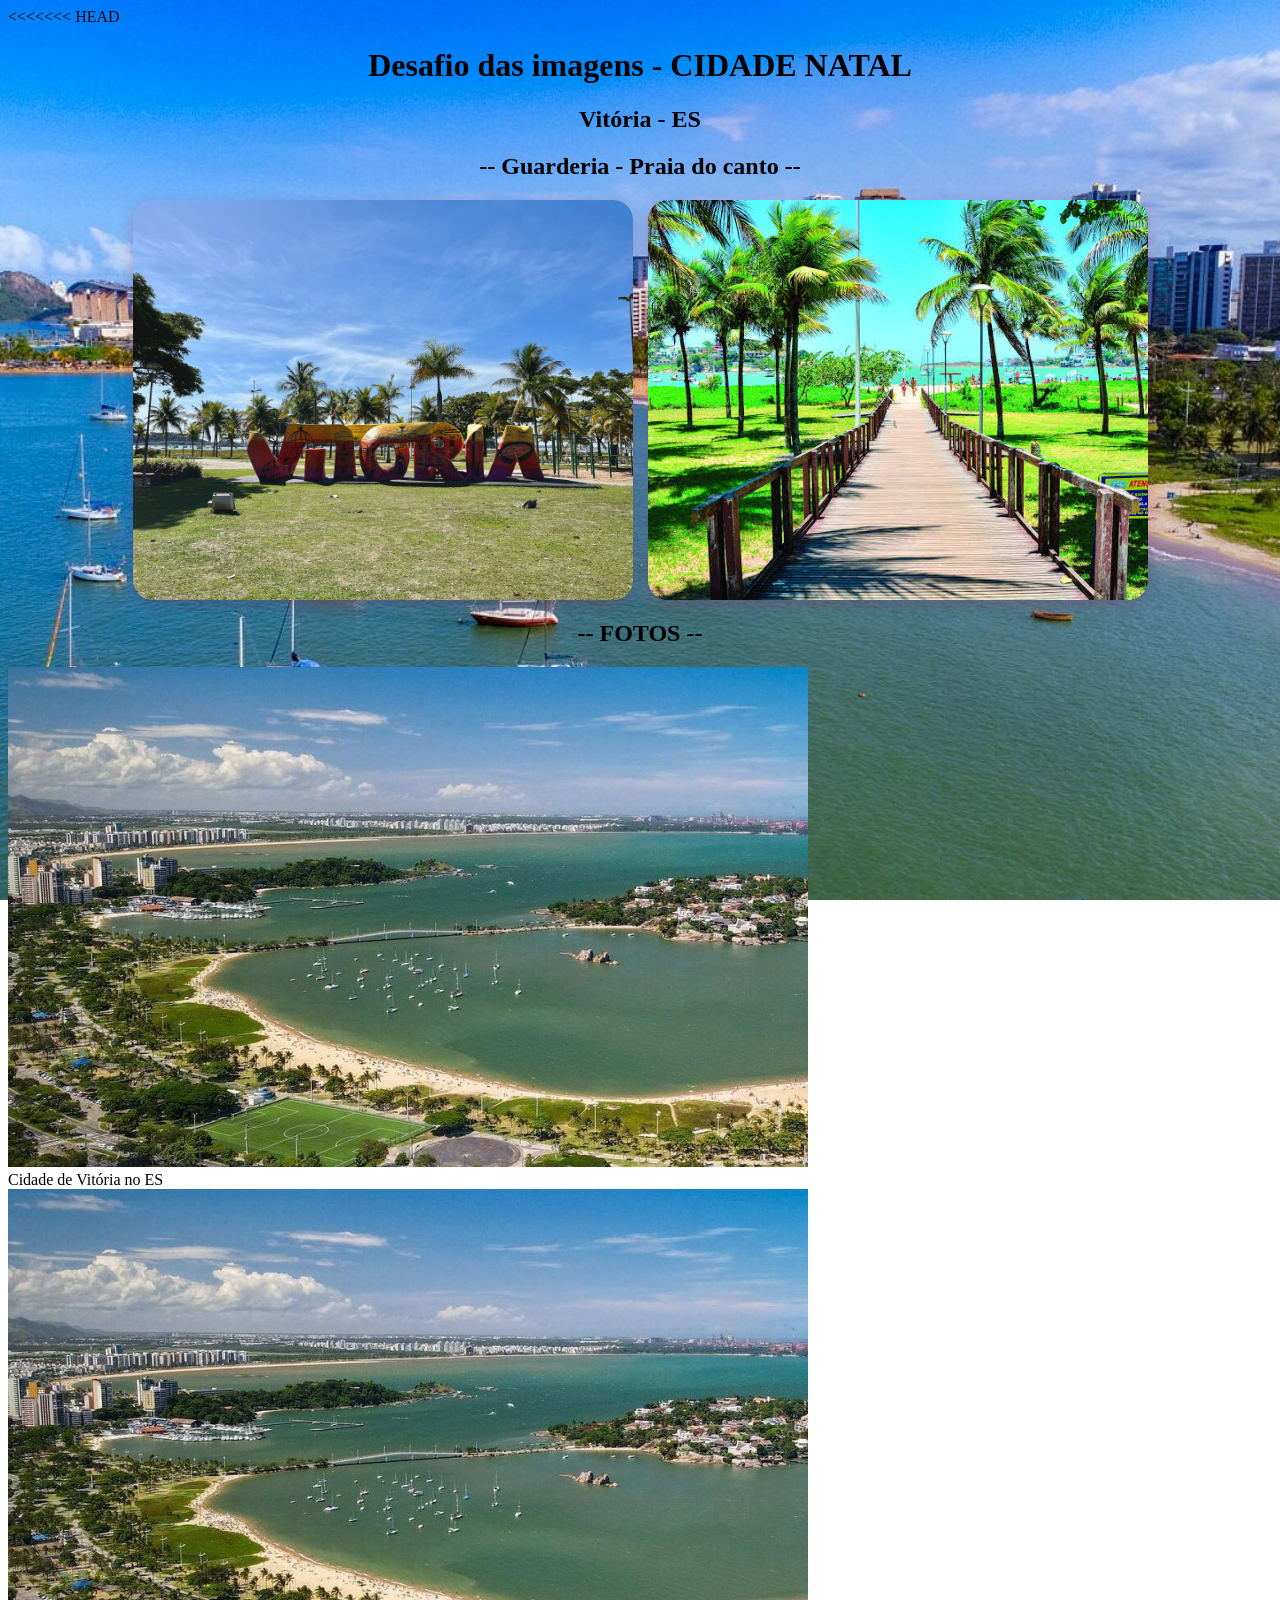
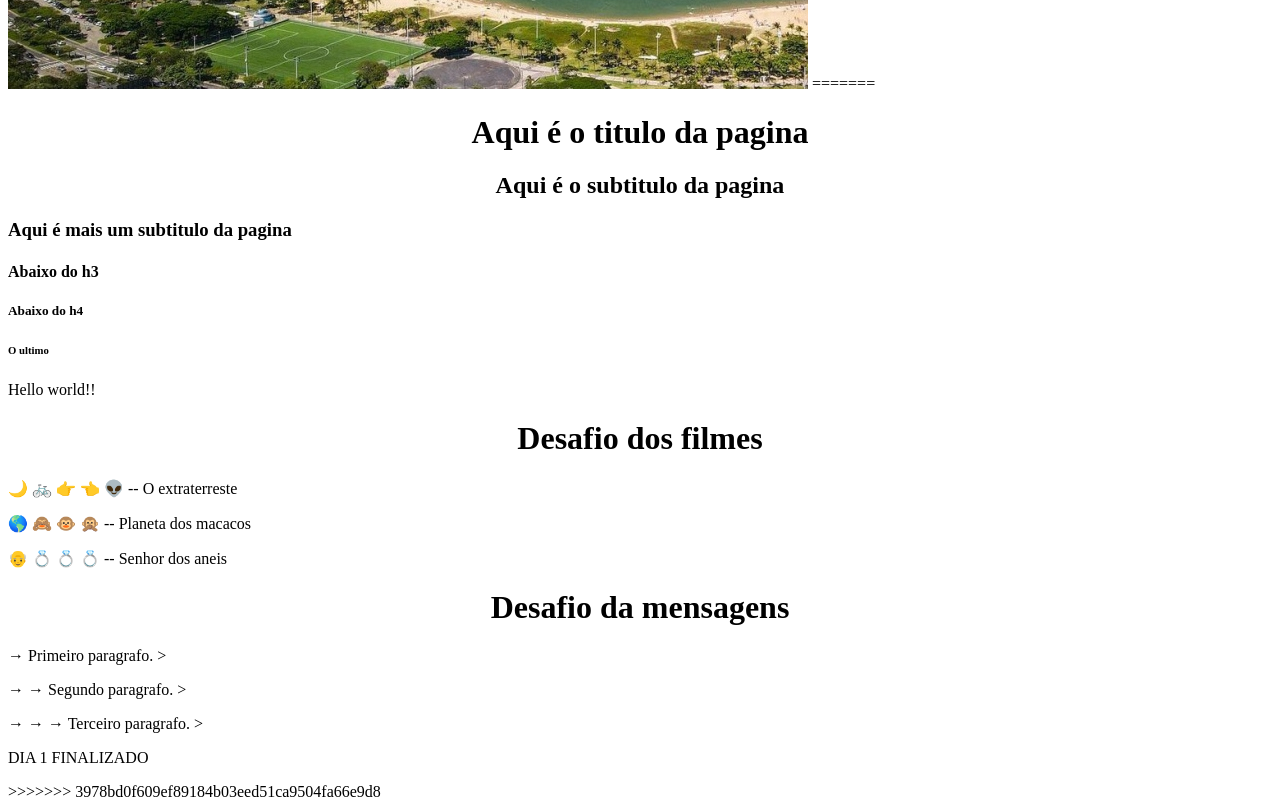
==== aula-lab-02/index.html @ 9235fa14 "Corrige as pastas e adiciona os arquivos" ====
<!DOCTYPE html>
<html lang="en">
<head>
<<<<<<< HEAD
    <meta charset="UTF-8">
    <meta name="viewport" content="width=device-width, initial-scale=1.0">
    <link rel="shortvut icon" href="https://www.flaticon.com/free-icon/cross_3004375"
    type="image/x-icon">
    <link rel="stylesheet" href="style.css">
    <title>Cidade Natal</title>
</head>

<body>

    <h1>Desafio das imagens - CIDADE NATAL</h1>
    <h2>Vitória - ES</h2>

    <h2>-- Guarderia - Praia do canto --</h2>

    <div class="fotos-inicio">
        <img src="./image/vitoria.jpg" alt="Apresentação">
        <img src="./image/guarderia.jpg" alt="Entrada da praia">
    </div>

    <h2>-- FOTOS --</h2>

    <picture>
        <img src="./image/cidade-vit-g.jpg" alt="Vista de cima da praia">
        <figcaption>Cidade de Vitória no ES</figcaption>
    </picture>

    <picture>
        <source media="(max-width:500px)" srcset="./image/ilha-do-frade-p.jpg">
        <img src="./image/cidade-vit-g.jpg" alt="Vista de cima da praia">
    </picture>

</body>
</html>
=======

    <meta charset="UTF-8">
    <meta name="viewport" content="width=device-width, initial-scale=1.0">
    <title>Aula-01</title>
    <link rel="stylesheet" href="./style.css">

</head>
<body>
    <h1>Aqui é o titulo da pagina</h1>

    <h2>Aqui é o subtitulo da pagina</h2>

    <h3>Aqui é mais um subtitulo da pagina</h3>

    <h4>Abaixo do h3 </h4>

    <h5>Abaixo do h4</h5>

    <h6>O ultimo</h6>
    
    <p>Hello world!!</p>


    <h1>Desafio dos filmes</h1>

    <p>&#x1F319; &#x1F6B2; &#x1F449; &#x1F448; &#x1F47D; -- O extraterreste</p>
    
    <p>&#x1F30E; &#x1F648; &#x1F435; &#x1F64A; -- Planeta dos macacos</p>
    
    <p>&#x1F474; &#x1F48D; &#x1F48D; &#x1F48D; -- Senhor dos aneis </p>


    <h1>Desafio da mensagens</h1>

    <p>&rarr; Primeiro paragrafo. ></p>
    <p>&rarr; &rarr; Segundo paragrafo. ></p>
    <p>&rarr; &rarr; &rarr; Terceiro paragrafo. ></p>


    <p> DIA 1 FINALIZADO </p>
    

</body>
>>>>>>> 3978bd0f609ef89184b03eed51ca9504fa66e9d8
---- aula-lab-02/style.css ----
body {
    background-image: url("./image/vista-guarderia.jpg");
    background-size: cover;
    background-position: center;
     background-repeat: no-repeat;
    background-attachment: fixed;
    min-height: 100vh;
}

h1 {
    text-align: center;
}

h2 {
    text-align: center;
}

.fotos-inicio{
    display: flex;
    gap: 15px;
    justify-content: center;
    object-fit: cover;
}

.fotos-inicio img{
    width: 500px;
    height: 400px;
    object-fit: cover;
    border-radius: 20px;
    box-shadow: 0 5px 15px rgba(150, 20, 70, 0.25);
    transition: transform 0.3s ease;
}
---- aula-lab-02/style.css ----
body {
    background-image: url("./image/vista-guarderia.jpg");
    background-size: cover;
    background-position: center;
     background-repeat: no-repeat;
    background-attachment: fixed;
    min-height: 100vh;
}

h1 {
    text-align: center;
}

h2 {
    text-align: center;
}

.fotos-inicio{
    display: flex;
    gap: 15px;
    justify-content: center;
    object-fit: cover;
}

.fotos-inicio img{
    width: 500px;
    height: 400px;
    object-fit: cover;
    border-radius: 20px;
    box-shadow: 0 5px 15px rgba(150, 20, 70, 0.25);
    transition: transform 0.3s ease;
}
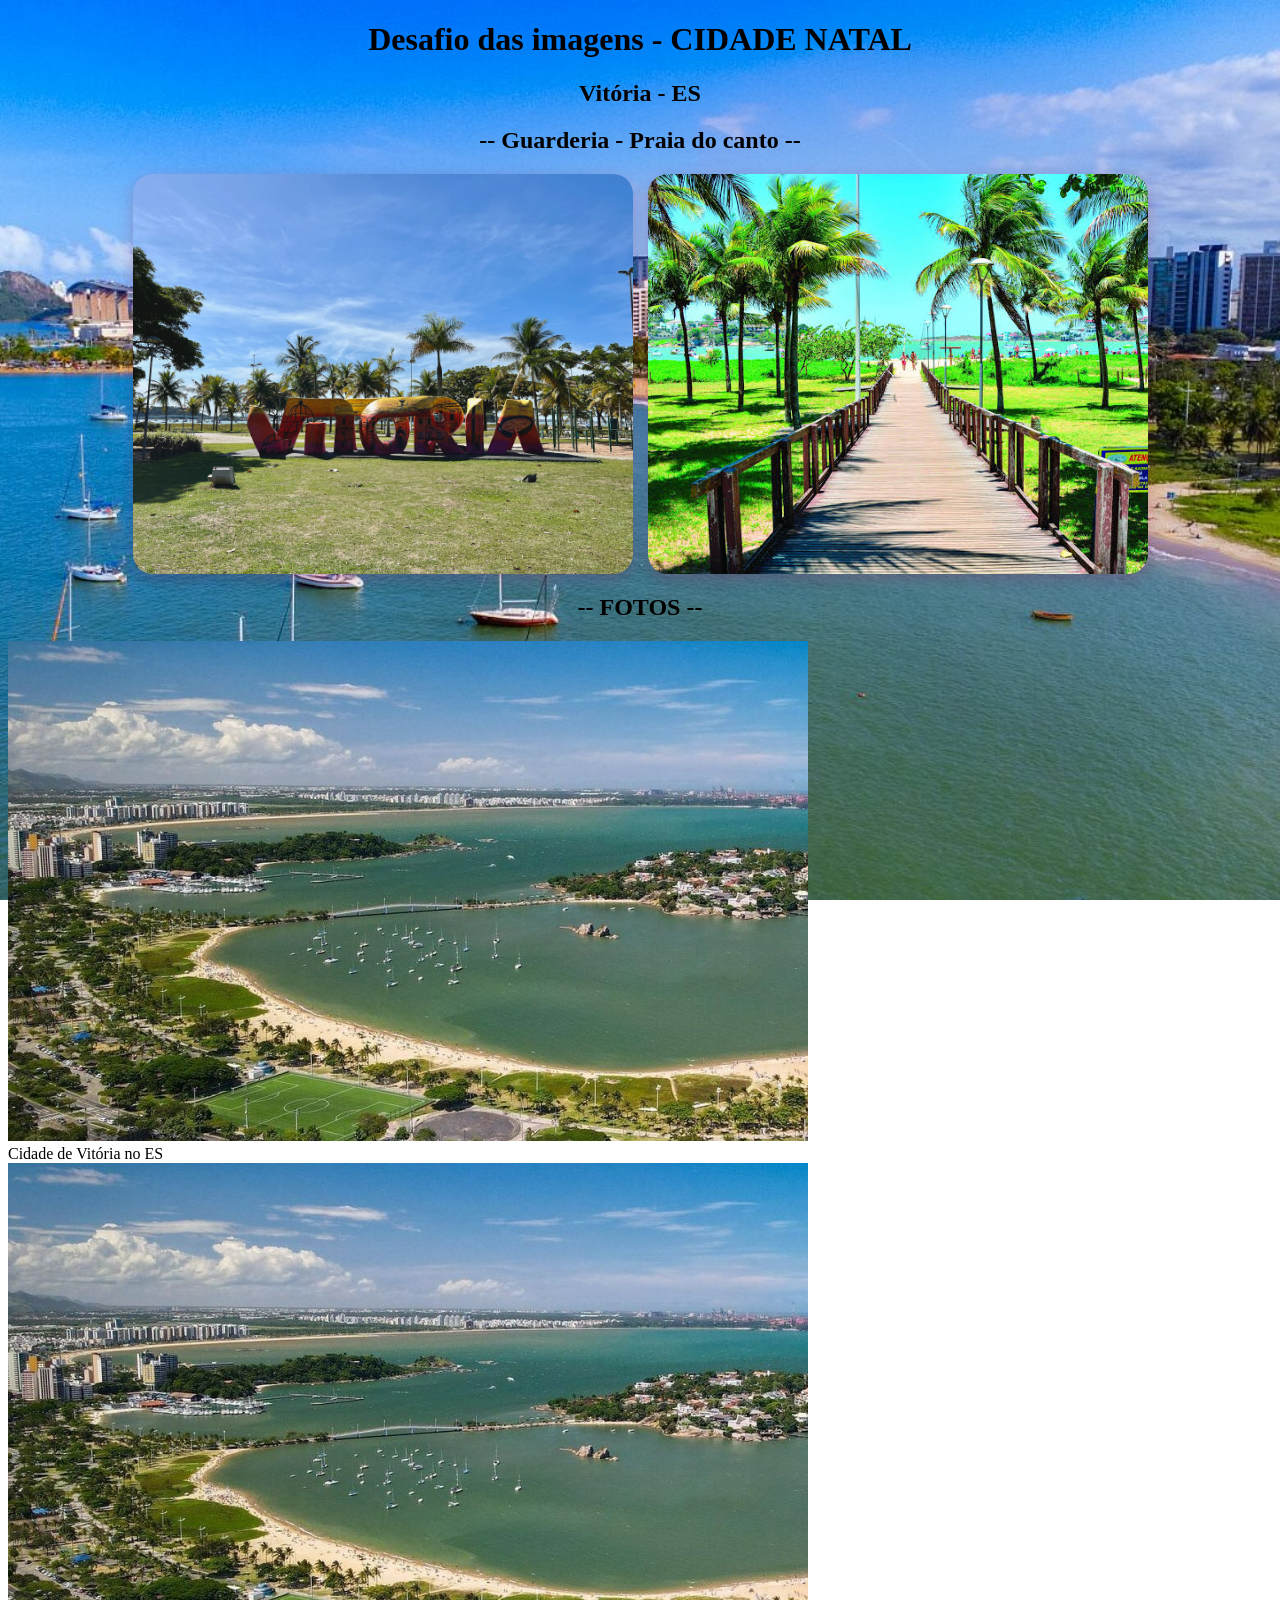
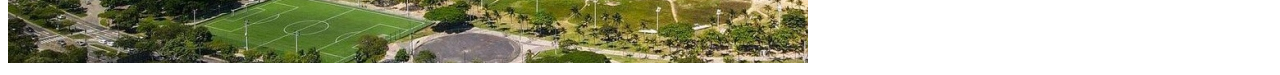
==== commit d9236ea0: "Alteração de pc" ====
--- a/aula-lab-02/index.html
+++ b/aula-lab-02/index.html
@@ -1,7 +1,6 @@
 <!DOCTYPE html>
 <html lang="en">
 <head>
-<<<<<<< HEAD
     <meta charset="UTF-8">
     <meta name="viewport" content="width=device-width, initial-scale=1.0">
     <link rel="shortvut icon" href="https://www.flaticon.com/free-icon/cross_3004375"
@@ -36,48 +35,3 @@
 
 </body>
 </html>
-=======
-
-    <meta charset="UTF-8">
-    <meta name="viewport" content="width=device-width, initial-scale=1.0">
-    <title>Aula-01</title>
-    <link rel="stylesheet" href="./style.css">
-
-</head>
-<body>
-    <h1>Aqui é o titulo da pagina</h1>
-
-    <h2>Aqui é o subtitulo da pagina</h2>
-
-    <h3>Aqui é mais um subtitulo da pagina</h3>
-
-    <h4>Abaixo do h3 </h4>
-
-    <h5>Abaixo do h4</h5>
-
-    <h6>O ultimo</h6>
-    
-    <p>Hello world!!</p>
-
-
-    <h1>Desafio dos filmes</h1>
-
-    <p>&#x1F319; &#x1F6B2; &#x1F449; &#x1F448; &#x1F47D; -- O extraterreste</p>
-    
-    <p>&#x1F30E; &#x1F648; &#x1F435; &#x1F64A; -- Planeta dos macacos</p>
-    
-    <p>&#x1F474; &#x1F48D; &#x1F48D; &#x1F48D; -- Senhor dos aneis </p>
-
-
-    <h1>Desafio da mensagens</h1>
-
-    <p>&rarr; Primeiro paragrafo. ></p>
-    <p>&rarr; &rarr; Segundo paragrafo. ></p>
-    <p>&rarr; &rarr; &rarr; Terceiro paragrafo. ></p>
-
-
-    <p> DIA 1 FINALIZADO </p>
-    
-
-</body>
->>>>>>> 3978bd0f609ef89184b03eed51ca9504fa66e9d8
